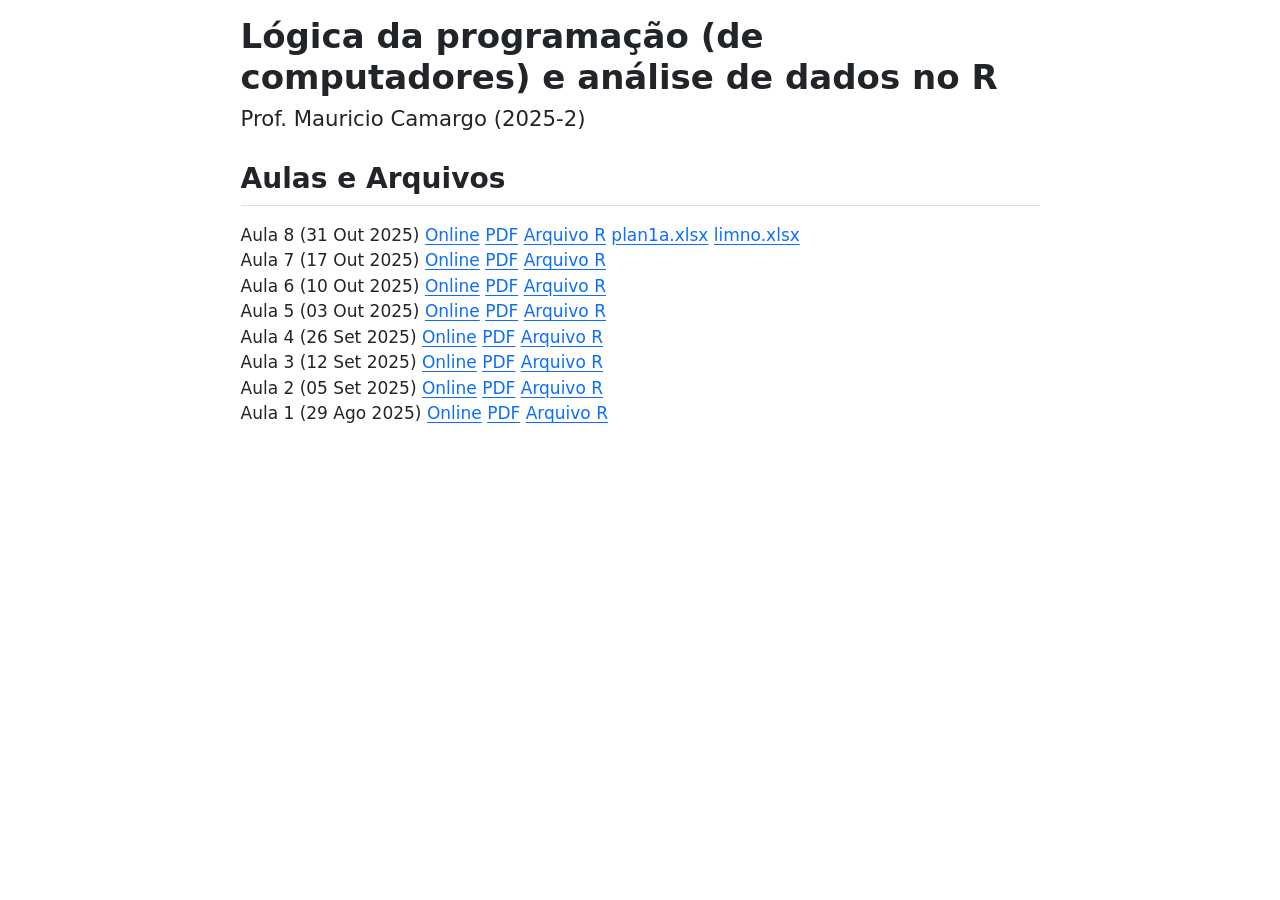
==== index.html @ 55c5283c "asd Merge branch 'main' of https://github.com/mauricio-camargo/Programacao_R_2025  # Conflicts: #	in" ====
<!DOCTYPE html>
<html xmlns="http://www.w3.org/1999/xhtml" lang="pt-br" xml:lang="pt-br"><head>

<meta charset="utf-8">
<meta name="generator" content="quarto-1.7.32">

<meta name="viewport" content="width=device-width, initial-scale=1.0, user-scalable=yes">


<title>Lógica da programação (de computadores) e análise de dados no R</title>
<style>
code{white-space: pre-wrap;}
span.smallcaps{font-variant: small-caps;}
div.columns{display: flex; gap: min(4vw, 1.5em);}
div.column{flex: auto; overflow-x: auto;}
div.hanging-indent{margin-left: 1.5em; text-indent: -1.5em;}
ul.task-list{list-style: none;}
ul.task-list li input[type="checkbox"] {
  width: 0.8em;
  margin: 0 0.8em 0.2em -1em; /* quarto-specific, see https://github.com/quarto-dev/quarto-cli/issues/4556 */ 
  vertical-align: middle;
}
</style>


<script src="index_files/libs/clipboard/clipboard.min.js"></script>
<script src="index_files/libs/quarto-html/quarto.js" type="module"></script>
<script src="index_files/libs/quarto-html/tabsets/tabsets.js" type="module"></script>
<script src="index_files/libs/quarto-html/popper.min.js"></script>
<script src="index_files/libs/quarto-html/tippy.umd.min.js"></script>
<script src="index_files/libs/quarto-html/anchor.min.js"></script>
<link href="index_files/libs/quarto-html/tippy.css" rel="stylesheet">
<link href="index_files/libs/quarto-html/quarto-syntax-highlighting-37eea08aefeeee20ff55810ff984fec1.css" rel="stylesheet" id="quarto-text-highlighting-styles">
<script src="index_files/libs/bootstrap/bootstrap.min.js"></script>
<link href="index_files/libs/bootstrap/bootstrap-icons.css" rel="stylesheet">
<link href="index_files/libs/bootstrap/bootstrap-7ec72a9f3a4d3a2dbbcc36693dc5bf22.min.css" rel="stylesheet" append-hash="true" id="quarto-bootstrap" data-mode="light">


</head>

<body class="fullcontent quarto-light">

<div id="quarto-content" class="page-columns page-rows-contents page-layout-article">

<main class="content" id="quarto-document-content">

<header id="title-block-header" class="quarto-title-block default">
<div class="quarto-title">
<h1 class="title">Lógica da programação (de computadores) e análise de dados no R</h1>
<p class="subtitle lead">Prof.&nbsp;Mauricio Camargo (2025-2)</p>
</div>



<div class="quarto-title-meta">

    
  
    
  </div>
  


</header>


<div class="cell">
<style type="text/css">
.justify {
 text-align:
justify !important}
</style>
</div>
<!--
gitcreds::gitcreds_set()
-->
<section id="aulas-e-arquivos" class="level2">
<h2 class="anchored" data-anchor-id="aulas-e-arquivos">Aulas e Arquivos</h2>
<p>Aula 8 (31 Out 2025) <a href="Aula8.html">Online</a> <a href="Aula8.pdf">PDF</a> <a href="Aula8_Exerc_Resolvidos.R">Arquivo R</a> <a href="https://github.com/mauricio-camargo/Programacao_R_2025/raw/refs/heads/main/plan1a.xlsx">plan1a.xlsx</a> <a href="https://github.com/mauricio-camargo/Programacao_R_2025/raw/refs/heads/main/limno.xlsx">limno.xlsx</a><br>
Aula 7 (17 Out 2025) <a href="Aula7.html">Online</a> <a href="Aula7.pdf">PDF</a> <a href="Aula7_Exerc_Resolvidos.R">Arquivo R</a><br>
Aula 6 (10 Out 2025) <a href="Aula6.html">Online</a> <a href="Aula6.pdf">PDF</a> <a href="Aula6_Exerc_Resolvidos.R">Arquivo R</a><br>
Aula 5 (03 Out 2025) <a href="Aula5.html">Online</a> <a href="Aula5.pdf">PDF</a> <a href="Aula5_Exerc_Resolvidos.R">Arquivo R</a><br>
Aula 4 (26 Set 2025) <a href="Aula4.html">Online</a> <a href="Aula4.pdf">PDF</a> <a href="Aula4_Exerc_Resolvidos.R">Arquivo R</a><br>
Aula 3 (12 Set 2025) <a href="Aula3.html">Online</a> <a href="Aula3.pdf">PDF</a> <a href="Aula3_Exerc_Resolvidos.R">Arquivo R</a><br>
Aula 2 (05 Set 2025) <a href="Aula2.html">Online</a> <a href="Aula2.pdf">PDF</a> <a href="Aula2_Exerc_Resolvidos.R">Arquivo R</a><br>
Aula 1 (29 Ago 2025) <a href="Aula1.html">Online</a> <a href="Aula1.pdf">PDF</a> <a href="Aula1_Exerc_Resolvidos.R">Arquivo R</a></p>
</section>

</main>
<!-- /main column -->
<script id="quarto-html-after-body" type="application/javascript">
  window.document.addEventListener("DOMContentLoaded", function (event) {
    const icon = "";
    const anchorJS = new window.AnchorJS();
    anchorJS.options = {
      placement: 'right',
      icon: icon
    };
    anchorJS.add('.anchored');
    const isCodeAnnotation = (el) => {
      for (const clz of el.classList) {
        if (clz.startsWith('code-annotation-')) {                     
          return true;
        }
      }
      return false;
    }
    const onCopySuccess = function(e) {
      // button target
      const button = e.trigger;
      // don't keep focus
      button.blur();
      // flash "checked"
      button.classList.add('code-copy-button-checked');
      var currentTitle = button.getAttribute("title");
      button.setAttribute("title", "Copiada");
      let tooltip;
      if (window.bootstrap) {
        button.setAttribute("data-bs-toggle", "tooltip");
        button.setAttribute("data-bs-placement", "left");
        button.setAttribute("data-bs-title", "Copiada");
        tooltip = new bootstrap.Tooltip(button, 
          { trigger: "manual", 
            customClass: "code-copy-button-tooltip",
            offset: [0, -8]});
        tooltip.show();    
      }
      setTimeout(function() {
        if (tooltip) {
          tooltip.hide();
          button.removeAttribute("data-bs-title");
          button.removeAttribute("data-bs-toggle");
          button.removeAttribute("data-bs-placement");
        }
        button.setAttribute("title", currentTitle);
        button.classList.remove('code-copy-button-checked');
      }, 1000);
      // clear code selection
      e.clearSelection();
    }
    const getTextToCopy = function(trigger) {
        const codeEl = trigger.previousElementSibling.cloneNode(true);
        for (const childEl of codeEl.children) {
          if (isCodeAnnotation(childEl)) {
            childEl.remove();
          }
        }
        return codeEl.innerText;
    }
    const clipboard = new window.ClipboardJS('.code-copy-button:not([data-in-quarto-modal])', {
      text: getTextToCopy
    });
    clipboard.on('success', onCopySuccess);
    if (window.document.getElementById('quarto-embedded-source-code-modal')) {
      const clipboardModal = new window.ClipboardJS('.code-copy-button[data-in-quarto-modal]', {
        text: getTextToCopy,
        container: window.document.getElementById('quarto-embedded-source-code-modal')
      });
      clipboardModal.on('success', onCopySuccess);
    }
      var localhostRegex = new RegExp(/^(?:http|https):\/\/localhost\:?[0-9]*\//);
      var mailtoRegex = new RegExp(/^mailto:/);
        var filterRegex = new RegExp('/' + window.location.host + '/');
      var isInternal = (href) => {
          return filterRegex.test(href) || localhostRegex.test(href) || mailtoRegex.test(href);
      }
      // Inspect non-navigation links and adorn them if external
     var links = window.document.querySelectorAll('a[href]:not(.nav-link):not(.navbar-brand):not(.toc-action):not(.sidebar-link):not(.sidebar-item-toggle):not(.pagination-link):not(.no-external):not([aria-hidden]):not(.dropdown-item):not(.quarto-navigation-tool):not(.about-link)');
      for (var i=0; i<links.length; i++) {
        const link = links[i];
        if (!isInternal(link.href)) {
          // undo the damage that might have been done by quarto-nav.js in the case of
          // links that we want to consider external
          if (link.dataset.originalHref !== undefined) {
            link.href = link.dataset.originalHref;
          }
        }
      }
    function tippyHover(el, contentFn, onTriggerFn, onUntriggerFn) {
      const config = {
        allowHTML: true,
        maxWidth: 500,
        delay: 100,
        arrow: false,
        appendTo: function(el) {
            return el.parentElement;
        },
        interactive: true,
        interactiveBorder: 10,
        theme: 'quarto',
        placement: 'bottom-start',
      };
      if (contentFn) {
        config.content = contentFn;
      }
      if (onTriggerFn) {
        config.onTrigger = onTriggerFn;
      }
      if (onUntriggerFn) {
        config.onUntrigger = onUntriggerFn;
      }
      window.tippy(el, config); 
    }
    const noterefs = window.document.querySelectorAll('a[role="doc-noteref"]');
    for (var i=0; i<noterefs.length; i++) {
      const ref = noterefs[i];
      tippyHover(ref, function() {
        // use id or data attribute instead here
        let href = ref.getAttribute('data-footnote-href') || ref.getAttribute('href');
        try { href = new URL(href).hash; } catch {}
        const id = href.replace(/^#\/?/, "");
        const note = window.document.getElementById(id);
        if (note) {
          return note.innerHTML;
        } else {
          return "";
        }
      });
    }
    const xrefs = window.document.querySelectorAll('a.quarto-xref');
    const processXRef = (id, note) => {
      // Strip column container classes
      const stripColumnClz = (el) => {
        el.classList.remove("page-full", "page-columns");
        if (el.children) {
          for (const child of el.children) {
            stripColumnClz(child);
          }
        }
      }
      stripColumnClz(note)
      if (id === null || id.startsWith('sec-')) {
        // Special case sections, only their first couple elements
        const container = document.createElement("div");
        if (note.children && note.children.length > 2) {
          container.appendChild(note.children[0].cloneNode(true));
          for (let i = 1; i < note.children.length; i++) {
            const child = note.children[i];
            if (child.tagName === "P" && child.innerText === "") {
              continue;
            } else {
              container.appendChild(child.cloneNode(true));
              break;
            }
          }
          if (window.Quarto?.typesetMath) {
            window.Quarto.typesetMath(container);
          }
          return container.innerHTML
        } else {
          if (window.Quarto?.typesetMath) {
            window.Quarto.typesetMath(note);
          }
          return note.innerHTML;
        }
      } else {
        // Remove any anchor links if they are present
        const anchorLink = note.querySelector('a.anchorjs-link');
        if (anchorLink) {
          anchorLink.remove();
        }
        if (window.Quarto?.typesetMath) {
          window.Quarto.typesetMath(note);
        }
        if (note.classList.contains("callout")) {
          return note.outerHTML;
        } else {
          return note.innerHTML;
        }
      }
    }
    for (var i=0; i<xrefs.length; i++) {
      const xref = xrefs[i];
      tippyHover(xref, undefined, function(instance) {
        instance.disable();
        let url = xref.getAttribute('href');
        let hash = undefined; 
        if (url.startsWith('#')) {
          hash = url;
        } else {
          try { hash = new URL(url).hash; } catch {}
        }
        if (hash) {
          const id = hash.replace(/^#\/?/, "");
          const note = window.document.getElementById(id);
          if (note !== null) {
            try {
              const html = processXRef(id, note.cloneNode(true));
              instance.setContent(html);
            } finally {
              instance.enable();
              instance.show();
            }
          } else {
            // See if we can fetch this
            fetch(url.split('#')[0])
            .then(res => res.text())
            .then(html => {
              const parser = new DOMParser();
              const htmlDoc = parser.parseFromString(html, "text/html");
              const note = htmlDoc.getElementById(id);
              if (note !== null) {
                const html = processXRef(id, note);
                instance.setContent(html);
              } 
            }).finally(() => {
              instance.enable();
              instance.show();
            });
          }
        } else {
          // See if we can fetch a full url (with no hash to target)
          // This is a special case and we should probably do some content thinning / targeting
          fetch(url)
          .then(res => res.text())
          .then(html => {
            const parser = new DOMParser();
            const htmlDoc = parser.parseFromString(html, "text/html");
            const note = htmlDoc.querySelector('main.content');
            if (note !== null) {
              // This should only happen for chapter cross references
              // (since there is no id in the URL)
              // remove the first header
              if (note.children.length > 0 && note.children[0].tagName === "HEADER") {
                note.children[0].remove();
              }
              const html = processXRef(null, note);
              instance.setContent(html);
            } 
          }).finally(() => {
            instance.enable();
            instance.show();
          });
        }
      }, function(instance) {
      });
    }
        let selectedAnnoteEl;
        const selectorForAnnotation = ( cell, annotation) => {
          let cellAttr = 'data-code-cell="' + cell + '"';
          let lineAttr = 'data-code-annotation="' +  annotation + '"';
          const selector = 'span[' + cellAttr + '][' + lineAttr + ']';
          return selector;
        }
        const selectCodeLines = (annoteEl) => {
          const doc = window.document;
          const targetCell = annoteEl.getAttribute("data-target-cell");
          const targetAnnotation = annoteEl.getAttribute("data-target-annotation");
          const annoteSpan = window.document.querySelector(selectorForAnnotation(targetCell, targetAnnotation));
          const lines = annoteSpan.getAttribute("data-code-lines").split(",");
          const lineIds = lines.map((line) => {
            return targetCell + "-" + line;
          })
          let top = null;
          let height = null;
          let parent = null;
          if (lineIds.length > 0) {
              //compute the position of the single el (top and bottom and make a div)
              const el = window.document.getElementById(lineIds[0]);
              top = el.offsetTop;
              height = el.offsetHeight;
              parent = el.parentElement.parentElement;
            if (lineIds.length > 1) {
              const lastEl = window.document.getElementById(lineIds[lineIds.length - 1]);
              const bottom = lastEl.offsetTop + lastEl.offsetHeight;
              height = bottom - top;
            }
            if (top !== null && height !== null && parent !== null) {
              // cook up a div (if necessary) and position it 
              let div = window.document.getElementById("code-annotation-line-highlight");
              if (div === null) {
                div = window.document.createElement("div");
                div.setAttribute("id", "code-annotation-line-highlight");
                div.style.position = 'absolute';
                parent.appendChild(div);
              }
              div.style.top = top - 2 + "px";
              div.style.height = height + 4 + "px";
              div.style.left = 0;
              let gutterDiv = window.document.getElementById("code-annotation-line-highlight-gutter");
              if (gutterDiv === null) {
                gutterDiv = window.document.createElement("div");
                gutterDiv.setAttribute("id", "code-annotation-line-highlight-gutter");
                gutterDiv.style.position = 'absolute';
                const codeCell = window.document.getElementById(targetCell);
                const gutter = codeCell.querySelector('.code-annotation-gutter');
                gutter.appendChild(gutterDiv);
              }
              gutterDiv.style.top = top - 2 + "px";
              gutterDiv.style.height = height + 4 + "px";
            }
            selectedAnnoteEl = annoteEl;
          }
        };
        const unselectCodeLines = () => {
          const elementsIds = ["code-annotation-line-highlight", "code-annotation-line-highlight-gutter"];
          elementsIds.forEach((elId) => {
            const div = window.document.getElementById(elId);
            if (div) {
              div.remove();
            }
          });
          selectedAnnoteEl = undefined;
        };
          // Handle positioning of the toggle
      window.addEventListener(
        "resize",
        throttle(() => {
          elRect = undefined;
          if (selectedAnnoteEl) {
            selectCodeLines(selectedAnnoteEl);
          }
        }, 10)
      );
      function throttle(fn, ms) {
      let throttle = false;
      let timer;
        return (...args) => {
          if(!throttle) { // first call gets through
              fn.apply(this, args);
              throttle = true;
          } else { // all the others get throttled
              if(timer) clearTimeout(timer); // cancel #2
              timer = setTimeout(() => {
                fn.apply(this, args);
                timer = throttle = false;
              }, ms);
          }
        };
      }
        // Attach click handler to the DT
        const annoteDls = window.document.querySelectorAll('dt[data-target-cell]');
        for (const annoteDlNode of annoteDls) {
          annoteDlNode.addEventListener('click', (event) => {
            const clickedEl = event.target;
            if (clickedEl !== selectedAnnoteEl) {
              unselectCodeLines();
              const activeEl = window.document.querySelector('dt[data-target-cell].code-annotation-active');
              if (activeEl) {
                activeEl.classList.remove('code-annotation-active');
              }
              selectCodeLines(clickedEl);
              clickedEl.classList.add('code-annotation-active');
            } else {
              // Unselect the line
              unselectCodeLines();
              clickedEl.classList.remove('code-annotation-active');
            }
          });
        }
    const findCites = (el) => {
      const parentEl = el.parentElement;
      if (parentEl) {
        const cites = parentEl.dataset.cites;
        if (cites) {
          return {
            el,
            cites: cites.split(' ')
          };
        } else {
          return findCites(el.parentElement)
        }
      } else {
        return undefined;
      }
    };
    var bibliorefs = window.document.querySelectorAll('a[role="doc-biblioref"]');
    for (var i=0; i<bibliorefs.length; i++) {
      const ref = bibliorefs[i];
      const citeInfo = findCites(ref);
      if (citeInfo) {
        tippyHover(citeInfo.el, function() {
          var popup = window.document.createElement('div');
          citeInfo.cites.forEach(function(cite) {
            var citeDiv = window.document.createElement('div');
            citeDiv.classList.add('hanging-indent');
            citeDiv.classList.add('csl-entry');
            var biblioDiv = window.document.getElementById('ref-' + cite);
            if (biblioDiv) {
              citeDiv.innerHTML = biblioDiv.innerHTML;
            }
            popup.appendChild(citeDiv);
          });
          return popup.innerHTML;
        });
      }
    }
  });
  </script>
</div> <!-- /content -->




</body></html>
---- index_files/libs/quarto-html/tippy.css ----
.tippy-box[data-animation=fade][data-state=hidden]{opacity:0}[data-tippy-root]{max-width:calc(100vw - 10px)}.tippy-box{position:relative;background-color:#333;color:#fff;border-radius:4px;font-size:14px;line-height:1.4;white-space:normal;outline:0;transition-property:transform,visibility,opacity}.tippy-box[data-placement^=top]>.tippy-arrow{bottom:0}.tippy-box[data-placement^=top]>.tippy-arrow:before{bottom:-7px;left:0;border-width:8px 8px 0;border-top-color:initial;transform-origin:center top}.tippy-box[data-placement^=bottom]>.tippy-arrow{top:0}.tippy-box[data-placement^=bottom]>.tippy-arrow:before{top:-7px;left:0;border-width:0 8px 8px;border-bottom-color:initial;transform-origin:center bottom}.tippy-box[data-placement^=left]>.tippy-arrow{right:0}.tippy-box[data-placement^=left]>.tippy-arrow:before{border-width:8px 0 8px 8px;border-left-color:initial;right:-7px;transform-origin:center left}.tippy-box[data-placement^=right]>.tippy-arrow{left:0}.tippy-box[data-placement^=right]>.tippy-arrow:before{left:-7px;border-width:8px 8px 8px 0;border-right-color:initial;transform-origin:center right}.tippy-box[data-inertia][data-state=visible]{transition-timing-function:cubic-bezier(.54,1.5,.38,1.11)}.tippy-arrow{width:16px;height:16px;color:#333}.tippy-arrow:before{content:"";position:absolute;border-color:transparent;border-style:solid}.tippy-content{position:relative;padding:5px 9px;z-index:1}
---- index_files/libs/quarto-html/quarto-syntax-highlighting-37eea08aefeeee20ff55810ff984fec1.css ----
/* quarto syntax highlight colors */
:root {
  --quarto-hl-ot-color: #003B4F;
  --quarto-hl-at-color: #657422;
  --quarto-hl-ss-color: #20794D;
  --quarto-hl-an-color: #5E5E5E;
  --quarto-hl-fu-color: #4758AB;
  --quarto-hl-st-color: #20794D;
  --quarto-hl-cf-color: #003B4F;
  --quarto-hl-op-color: #5E5E5E;
  --quarto-hl-er-color: #AD0000;
  --quarto-hl-bn-color: #AD0000;
  --quarto-hl-al-color: #AD0000;
  --quarto-hl-va-color: #111111;
  --quarto-hl-bu-color: inherit;
  --quarto-hl-ex-color: inherit;
  --quarto-hl-pp-color: #AD0000;
  --quarto-hl-in-color: #5E5E5E;
  --quarto-hl-vs-color: #20794D;
  --quarto-hl-wa-color: #5E5E5E;
  --quarto-hl-do-color: #5E5E5E;
  --quarto-hl-im-color: #00769E;
  --quarto-hl-ch-color: #20794D;
  --quarto-hl-dt-color: #AD0000;
  --quarto-hl-fl-color: #AD0000;
  --quarto-hl-co-color: #5E5E5E;
  --quarto-hl-cv-color: #5E5E5E;
  --quarto-hl-cn-color: #8f5902;
  --quarto-hl-sc-color: #5E5E5E;
  --quarto-hl-dv-color: #AD0000;
  --quarto-hl-kw-color: #003B4F;
}

/* other quarto variables */
:root {
  --quarto-font-monospace: SFMono-Regular, Menlo, Monaco, Consolas, "Liberation Mono", "Courier New", monospace;
}

/* syntax highlight based on Pandoc's rules */
pre > code.sourceCode > span {
  color: #003B4F;
}

code.sourceCode > span {
  color: #003B4F;
}

div.sourceCode,
div.sourceCode pre.sourceCode {
  color: #003B4F;
}

/* Normal */
code span {
  color: #003B4F;
}

/* Alert */
code span.al {
  color: #AD0000;
  font-style: inherit;
}

/* Annotation */
code span.an {
  color: #5E5E5E;
  font-style: inherit;
}

/* Attribute */
code span.at {
  color: #657422;
  font-style: inherit;
}

/* BaseN */
code span.bn {
  color: #AD0000;
  font-style: inherit;
}

/* BuiltIn */
code span.bu {
  font-style: inherit;
}

/* ControlFlow */
code span.cf {
  color: #003B4F;
  font-weight: bold;
  font-style: inherit;
}

/* Char */
code span.ch {
  color: #20794D;
  font-style: inherit;
}

/* Constant */
code span.cn {
  color: #8f5902;
  font-style: inherit;
}

/* Comment */
code span.co {
  color: #5E5E5E;
  font-style: inherit;
}

/* CommentVar */
code span.cv {
  color: #5E5E5E;
  font-style: italic;
}

/* Documentation */
code span.do {
  color: #5E5E5E;
  font-style: italic;
}

/* DataType */
code span.dt {
  color: #AD0000;
  font-style: inherit;
}

/* DecVal */
code span.dv {
  color: #AD0000;
  font-style: inherit;
}

/* Error */
code span.er {
  color: #AD0000;
  font-style: inherit;
}

/* Extension */
code span.ex {
  font-style: inherit;
}

/* Float */
code span.fl {
  color: #AD0000;
  font-style: inherit;
}

/* Function */
code span.fu {
  color: #4758AB;
  font-style: inherit;
}

/* Import */
code span.im {
  color: #00769E;
  font-style: inherit;
}

/* Information */
code span.in {
  color: #5E5E5E;
  font-style: inherit;
}

/* Keyword */
code span.kw {
  color: #003B4F;
  font-weight: bold;
  font-style: inherit;
}

/* Operator */
code span.op {
  color: #5E5E5E;
  font-style: inherit;
}

/* Other */
code span.ot {
  color: #003B4F;
  font-style: inherit;
}

/* Preprocessor */
code span.pp {
  color: #AD0000;
  font-style: inherit;
}

/* SpecialChar */
code span.sc {
  color: #5E5E5E;
  font-style: inherit;
}

/* SpecialString */
code span.ss {
  color: #20794D;
  font-style: inherit;
}

/* String */
code span.st {
  color: #20794D;
  font-style: inherit;
}

/* Variable */
code span.va {
  color: #111111;
  font-style: inherit;
}

/* VerbatimString */
code span.vs {
  color: #20794D;
  font-style: inherit;
}

/* Warning */
code span.wa {
  color: #5E5E5E;
  font-style: italic;
}

.prevent-inlining {
  content: "</";
}

/*# sourceMappingURL=27d3d809615f7771493d095567f04340.css.map */
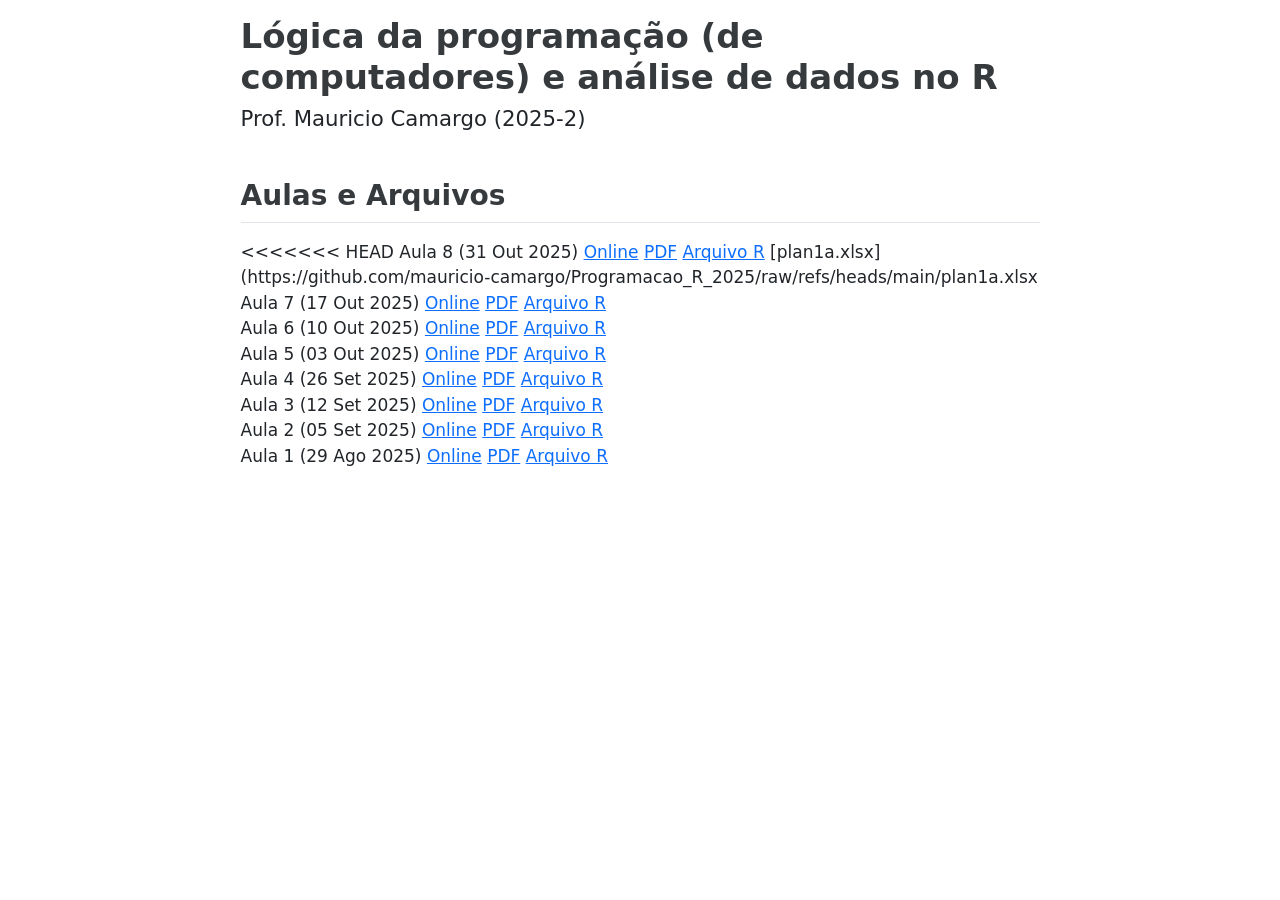
==== commit d31d680b: "asd" ====
--- a/index.html
+++ b/index.html
@@ -2,7 +2,7 @@
 <html xmlns="http://www.w3.org/1999/xhtml" lang="pt-br" xml:lang="pt-br"><head>
 
 <meta charset="utf-8">
-<meta name="generator" content="quarto-1.7.32">
+<meta name="generator" content="quarto-1.3.340">
 
 <meta name="viewport" content="width=device-width, initial-scale=1.0, user-scalable=yes">
 
@@ -24,21 +24,20 @@
 
 
 <script src="index_files/libs/clipboard/clipboard.min.js"></script>
-<script src="index_files/libs/quarto-html/quarto.js" type="module"></script>
-<script src="index_files/libs/quarto-html/tabsets/tabsets.js" type="module"></script>
+<script src="index_files/libs/quarto-html/quarto.js"></script>
 <script src="index_files/libs/quarto-html/popper.min.js"></script>
 <script src="index_files/libs/quarto-html/tippy.umd.min.js"></script>
 <script src="index_files/libs/quarto-html/anchor.min.js"></script>
 <link href="index_files/libs/quarto-html/tippy.css" rel="stylesheet">
-<link href="index_files/libs/quarto-html/quarto-syntax-highlighting-37eea08aefeeee20ff55810ff984fec1.css" rel="stylesheet" id="quarto-text-highlighting-styles">
+<link href="index_files/libs/quarto-html/quarto-syntax-highlighting.css" rel="stylesheet" id="quarto-text-highlighting-styles">
 <script src="index_files/libs/bootstrap/bootstrap.min.js"></script>
 <link href="index_files/libs/bootstrap/bootstrap-icons.css" rel="stylesheet">
-<link href="index_files/libs/bootstrap/bootstrap-7ec72a9f3a4d3a2dbbcc36693dc5bf22.min.css" rel="stylesheet" append-hash="true" id="quarto-bootstrap" data-mode="light">
+<link href="index_files/libs/bootstrap/bootstrap.min.css" rel="stylesheet" id="quarto-bootstrap" data-mode="light">
 
 
 </head>
 
-<body class="fullcontent quarto-light">
+<body class="fullcontent">
 
 <div id="quarto-content" class="page-columns page-rows-contents page-layout-article">
 
@@ -60,9 +59,7 @@
   </div>
   
 
-
 </header>
-
 
 <div class="cell">
 <style type="text/css">
@@ -76,8 +73,7 @@
 -->
 <section id="aulas-e-arquivos" class="level2">
 <h2 class="anchored" data-anchor-id="aulas-e-arquivos">Aulas e Arquivos</h2>
-<p>Aula 8 (31 Out 2025) <a href="Aula8.html">Online</a> <a href="Aula8.pdf">PDF</a> <a href="Aula8_Exerc_Resolvidos.R">Arquivo R</a> <a href="https://github.com/mauricio-camargo/Programacao_R_2025/raw/refs/heads/main/plan1a.xlsx">plan1a.xlsx</a> <a href="https://github.com/mauricio-camargo/Programacao_R_2025/raw/refs/heads/main/limno.xlsx">limno.xlsx</a><br>
-Aula 7 (17 Out 2025) <a href="Aula7.html">Online</a> <a href="Aula7.pdf">PDF</a> <a href="Aula7_Exerc_Resolvidos.R">Arquivo R</a><br>
+<p>&lt;&lt;&lt;&lt;&lt;&lt;&lt; HEAD Aula 8 (31 Out 2025) <a href="Aula8.html">Online</a> <a href="Aula8.pdf">PDF</a> <a href="Aula8_Exerc_Resolvidos.R">Arquivo R</a> [plan1a.xlsx](https://github.com/mauricio-camargo/Programacao_R_2025/raw/refs/heads/main/plan1a.xlsx Aula 7 (17 Out 2025) <a href="Aula7.html">Online</a> <a href="Aula7.pdf">PDF</a> <a href="Aula7_Exerc_Resolvidos.R">Arquivo R</a><br>
 Aula 6 (10 Out 2025) <a href="Aula6.html">Online</a> <a href="Aula6.pdf">PDF</a> <a href="Aula6_Exerc_Resolvidos.R">Arquivo R</a><br>
 Aula 5 (03 Out 2025) <a href="Aula5.html">Online</a> <a href="Aula5.pdf">PDF</a> <a href="Aula5_Exerc_Resolvidos.R">Arquivo R</a><br>
 Aula 4 (26 Set 2025) <a href="Aula4.html">Online</a> <a href="Aula4.pdf">PDF</a> <a href="Aula4_Exerc_Resolvidos.R">Arquivo R</a><br>
@@ -89,407 +85,240 @@
 </main>
 <!-- /main column -->
 <script id="quarto-html-after-body" type="application/javascript">
-  window.document.addEventListener("DOMContentLoaded", function (event) {
-    const icon = "";
-    const anchorJS = new window.AnchorJS();
-    anchorJS.options = {
-      placement: 'right',
-      icon: icon
+window.document.addEventListener("DOMContentLoaded", function (event) {
+  const toggleBodyColorMode = (bsSheetEl) => {
+    const mode = bsSheetEl.getAttribute("data-mode");
+    const bodyEl = window.document.querySelector("body");
+    if (mode === "dark") {
+      bodyEl.classList.add("quarto-dark");
+      bodyEl.classList.remove("quarto-light");
+    } else {
+      bodyEl.classList.add("quarto-light");
+      bodyEl.classList.remove("quarto-dark");
+    }
+  }
+  const toggleBodyColorPrimary = () => {
+    const bsSheetEl = window.document.querySelector("link#quarto-bootstrap");
+    if (bsSheetEl) {
+      toggleBodyColorMode(bsSheetEl);
+    }
+  }
+  toggleBodyColorPrimary();  
+  const icon = "";
+  const anchorJS = new window.AnchorJS();
+  anchorJS.options = {
+    placement: 'right',
+    icon: icon
+  };
+  anchorJS.add('.anchored');
+  const isCodeAnnotation = (el) => {
+    for (const clz of el.classList) {
+      if (clz.startsWith('code-annotation-')) {                     
+        return true;
+      }
+    }
+    return false;
+  }
+  const clipboard = new window.ClipboardJS('.code-copy-button', {
+    text: function(trigger) {
+      const codeEl = trigger.previousElementSibling.cloneNode(true);
+      for (const childEl of codeEl.children) {
+        if (isCodeAnnotation(childEl)) {
+          childEl.remove();
+        }
+      }
+      return codeEl.innerText;
+    }
+  });
+  clipboard.on('success', function(e) {
+    // button target
+    const button = e.trigger;
+    // don't keep focus
+    button.blur();
+    // flash "checked"
+    button.classList.add('code-copy-button-checked');
+    var currentTitle = button.getAttribute("title");
+    button.setAttribute("title", "Copiada");
+    let tooltip;
+    if (window.bootstrap) {
+      button.setAttribute("data-bs-toggle", "tooltip");
+      button.setAttribute("data-bs-placement", "left");
+      button.setAttribute("data-bs-title", "Copiada");
+      tooltip = new bootstrap.Tooltip(button, 
+        { trigger: "manual", 
+          customClass: "code-copy-button-tooltip",
+          offset: [0, -8]});
+      tooltip.show();    
+    }
+    setTimeout(function() {
+      if (tooltip) {
+        tooltip.hide();
+        button.removeAttribute("data-bs-title");
+        button.removeAttribute("data-bs-toggle");
+        button.removeAttribute("data-bs-placement");
+      }
+      button.setAttribute("title", currentTitle);
+      button.classList.remove('code-copy-button-checked');
+    }, 1000);
+    // clear code selection
+    e.clearSelection();
+  });
+  function tippyHover(el, contentFn) {
+    const config = {
+      allowHTML: true,
+      content: contentFn,
+      maxWidth: 500,
+      delay: 100,
+      arrow: false,
+      appendTo: function(el) {
+          return el.parentElement;
+      },
+      interactive: true,
+      interactiveBorder: 10,
+      theme: 'quarto',
+      placement: 'bottom-start'
     };
-    anchorJS.add('.anchored');
-    const isCodeAnnotation = (el) => {
-      for (const clz of el.classList) {
-        if (clz.startsWith('code-annotation-')) {                     
-          return true;
+    window.tippy(el, config); 
+  }
+  const noterefs = window.document.querySelectorAll('a[role="doc-noteref"]');
+  for (var i=0; i<noterefs.length; i++) {
+    const ref = noterefs[i];
+    tippyHover(ref, function() {
+      // use id or data attribute instead here
+      let href = ref.getAttribute('data-footnote-href') || ref.getAttribute('href');
+      try { href = new URL(href).hash; } catch {}
+      const id = href.replace(/^#\/?/, "");
+      const note = window.document.getElementById(id);
+      return note.innerHTML;
+    });
+  }
+      let selectedAnnoteEl;
+      const selectorForAnnotation = ( cell, annotation) => {
+        let cellAttr = 'data-code-cell="' + cell + '"';
+        let lineAttr = 'data-code-annotation="' +  annotation + '"';
+        const selector = 'span[' + cellAttr + '][' + lineAttr + ']';
+        return selector;
+      }
+      const selectCodeLines = (annoteEl) => {
+        const doc = window.document;
+        const targetCell = annoteEl.getAttribute("data-target-cell");
+        const targetAnnotation = annoteEl.getAttribute("data-target-annotation");
+        const annoteSpan = window.document.querySelector(selectorForAnnotation(targetCell, targetAnnotation));
+        const lines = annoteSpan.getAttribute("data-code-lines").split(",");
+        const lineIds = lines.map((line) => {
+          return targetCell + "-" + line;
+        })
+        let top = null;
+        let height = null;
+        let parent = null;
+        if (lineIds.length > 0) {
+            //compute the position of the single el (top and bottom and make a div)
+            const el = window.document.getElementById(lineIds[0]);
+            top = el.offsetTop;
+            height = el.offsetHeight;
+            parent = el.parentElement.parentElement;
+          if (lineIds.length > 1) {
+            const lastEl = window.document.getElementById(lineIds[lineIds.length - 1]);
+            const bottom = lastEl.offsetTop + lastEl.offsetHeight;
+            height = bottom - top;
+          }
+          if (top !== null && height !== null && parent !== null) {
+            // cook up a div (if necessary) and position it 
+            let div = window.document.getElementById("code-annotation-line-highlight");
+            if (div === null) {
+              div = window.document.createElement("div");
+              div.setAttribute("id", "code-annotation-line-highlight");
+              div.style.position = 'absolute';
+              parent.appendChild(div);
+            }
+            div.style.top = top - 2 + "px";
+            div.style.height = height + 4 + "px";
+            let gutterDiv = window.document.getElementById("code-annotation-line-highlight-gutter");
+            if (gutterDiv === null) {
+              gutterDiv = window.document.createElement("div");
+              gutterDiv.setAttribute("id", "code-annotation-line-highlight-gutter");
+              gutterDiv.style.position = 'absolute';
+              const codeCell = window.document.getElementById(targetCell);
+              const gutter = codeCell.querySelector('.code-annotation-gutter');
+              gutter.appendChild(gutterDiv);
+            }
+            gutterDiv.style.top = top - 2 + "px";
+            gutterDiv.style.height = height + 4 + "px";
+          }
+          selectedAnnoteEl = annoteEl;
         }
-      }
-      return false;
-    }
-    const onCopySuccess = function(e) {
-      // button target
-      const button = e.trigger;
-      // don't keep focus
-      button.blur();
-      // flash "checked"
-      button.classList.add('code-copy-button-checked');
-      var currentTitle = button.getAttribute("title");
-      button.setAttribute("title", "Copiada");
-      let tooltip;
-      if (window.bootstrap) {
-        button.setAttribute("data-bs-toggle", "tooltip");
-        button.setAttribute("data-bs-placement", "left");
-        button.setAttribute("data-bs-title", "Copiada");
-        tooltip = new bootstrap.Tooltip(button, 
-          { trigger: "manual", 
-            customClass: "code-copy-button-tooltip",
-            offset: [0, -8]});
-        tooltip.show();    
-      }
-      setTimeout(function() {
-        if (tooltip) {
-          tooltip.hide();
-          button.removeAttribute("data-bs-title");
-          button.removeAttribute("data-bs-toggle");
-          button.removeAttribute("data-bs-placement");
-        }
-        button.setAttribute("title", currentTitle);
-        button.classList.remove('code-copy-button-checked');
-      }, 1000);
-      // clear code selection
-      e.clearSelection();
-    }
-    const getTextToCopy = function(trigger) {
-        const codeEl = trigger.previousElementSibling.cloneNode(true);
-        for (const childEl of codeEl.children) {
-          if (isCodeAnnotation(childEl)) {
-            childEl.remove();
-          }
-        }
-        return codeEl.innerText;
-    }
-    const clipboard = new window.ClipboardJS('.code-copy-button:not([data-in-quarto-modal])', {
-      text: getTextToCopy
-    });
-    clipboard.on('success', onCopySuccess);
-    if (window.document.getElementById('quarto-embedded-source-code-modal')) {
-      const clipboardModal = new window.ClipboardJS('.code-copy-button[data-in-quarto-modal]', {
-        text: getTextToCopy,
-        container: window.document.getElementById('quarto-embedded-source-code-modal')
+      };
+      const unselectCodeLines = () => {
+        const elementsIds = ["code-annotation-line-highlight", "code-annotation-line-highlight-gutter"];
+        elementsIds.forEach((elId) => {
+          const div = window.document.getElementById(elId);
+          if (div) {
+            div.remove();
+          }
+        });
+        selectedAnnoteEl = undefined;
+      };
+      // Attach click handler to the DT
+      const annoteDls = window.document.querySelectorAll('dt[data-target-cell]');
+      for (const annoteDlNode of annoteDls) {
+        annoteDlNode.addEventListener('click', (event) => {
+          const clickedEl = event.target;
+          if (clickedEl !== selectedAnnoteEl) {
+            unselectCodeLines();
+            const activeEl = window.document.querySelector('dt[data-target-cell].code-annotation-active');
+            if (activeEl) {
+              activeEl.classList.remove('code-annotation-active');
+            }
+            selectCodeLines(clickedEl);
+            clickedEl.classList.add('code-annotation-active');
+          } else {
+            // Unselect the line
+            unselectCodeLines();
+            clickedEl.classList.remove('code-annotation-active');
+          }
+        });
+      }
+  const findCites = (el) => {
+    const parentEl = el.parentElement;
+    if (parentEl) {
+      const cites = parentEl.dataset.cites;
+      if (cites) {
+        return {
+          el,
+          cites: cites.split(' ')
+        };
+      } else {
+        return findCites(el.parentElement)
+      }
+    } else {
+      return undefined;
+    }
+  };
+  var bibliorefs = window.document.querySelectorAll('a[role="doc-biblioref"]');
+  for (var i=0; i<bibliorefs.length; i++) {
+    const ref = bibliorefs[i];
+    const citeInfo = findCites(ref);
+    if (citeInfo) {
+      tippyHover(citeInfo.el, function() {
+        var popup = window.document.createElement('div');
+        citeInfo.cites.forEach(function(cite) {
+          var citeDiv = window.document.createElement('div');
+          citeDiv.classList.add('hanging-indent');
+          citeDiv.classList.add('csl-entry');
+          var biblioDiv = window.document.getElementById('ref-' + cite);
+          if (biblioDiv) {
+            citeDiv.innerHTML = biblioDiv.innerHTML;
+          }
+          popup.appendChild(citeDiv);
+        });
+        return popup.innerHTML;
       });
-      clipboardModal.on('success', onCopySuccess);
-    }
-      var localhostRegex = new RegExp(/^(?:http|https):\/\/localhost\:?[0-9]*\//);
-      var mailtoRegex = new RegExp(/^mailto:/);
-        var filterRegex = new RegExp('/' + window.location.host + '/');
-      var isInternal = (href) => {
-          return filterRegex.test(href) || localhostRegex.test(href) || mailtoRegex.test(href);
-      }
-      // Inspect non-navigation links and adorn them if external
-     var links = window.document.querySelectorAll('a[href]:not(.nav-link):not(.navbar-brand):not(.toc-action):not(.sidebar-link):not(.sidebar-item-toggle):not(.pagination-link):not(.no-external):not([aria-hidden]):not(.dropdown-item):not(.quarto-navigation-tool):not(.about-link)');
-      for (var i=0; i<links.length; i++) {
-        const link = links[i];
-        if (!isInternal(link.href)) {
-          // undo the damage that might have been done by quarto-nav.js in the case of
-          // links that we want to consider external
-          if (link.dataset.originalHref !== undefined) {
-            link.href = link.dataset.originalHref;
-          }
-        }
-      }
-    function tippyHover(el, contentFn, onTriggerFn, onUntriggerFn) {
-      const config = {
-        allowHTML: true,
-        maxWidth: 500,
-        delay: 100,
-        arrow: false,
-        appendTo: function(el) {
-            return el.parentElement;
-        },
-        interactive: true,
-        interactiveBorder: 10,
-        theme: 'quarto',
-        placement: 'bottom-start',
-      };
-      if (contentFn) {
-        config.content = contentFn;
-      }
-      if (onTriggerFn) {
-        config.onTrigger = onTriggerFn;
-      }
-      if (onUntriggerFn) {
-        config.onUntrigger = onUntriggerFn;
-      }
-      window.tippy(el, config); 
-    }
-    const noterefs = window.document.querySelectorAll('a[role="doc-noteref"]');
-    for (var i=0; i<noterefs.length; i++) {
-      const ref = noterefs[i];
-      tippyHover(ref, function() {
-        // use id or data attribute instead here
-        let href = ref.getAttribute('data-footnote-href') || ref.getAttribute('href');
-        try { href = new URL(href).hash; } catch {}
-        const id = href.replace(/^#\/?/, "");
-        const note = window.document.getElementById(id);
-        if (note) {
-          return note.innerHTML;
-        } else {
-          return "";
-        }
-      });
-    }
-    const xrefs = window.document.querySelectorAll('a.quarto-xref');
-    const processXRef = (id, note) => {
-      // Strip column container classes
-      const stripColumnClz = (el) => {
-        el.classList.remove("page-full", "page-columns");
-        if (el.children) {
-          for (const child of el.children) {
-            stripColumnClz(child);
-          }
-        }
-      }
-      stripColumnClz(note)
-      if (id === null || id.startsWith('sec-')) {
-        // Special case sections, only their first couple elements
-        const container = document.createElement("div");
-        if (note.children && note.children.length > 2) {
-          container.appendChild(note.children[0].cloneNode(true));
-          for (let i = 1; i < note.children.length; i++) {
-            const child = note.children[i];
-            if (child.tagName === "P" && child.innerText === "") {
-              continue;
-            } else {
-              container.appendChild(child.cloneNode(true));
-              break;
-            }
-          }
-          if (window.Quarto?.typesetMath) {
-            window.Quarto.typesetMath(container);
-          }
-          return container.innerHTML
-        } else {
-          if (window.Quarto?.typesetMath) {
-            window.Quarto.typesetMath(note);
-          }
-          return note.innerHTML;
-        }
-      } else {
-        // Remove any anchor links if they are present
-        const anchorLink = note.querySelector('a.anchorjs-link');
-        if (anchorLink) {
-          anchorLink.remove();
-        }
-        if (window.Quarto?.typesetMath) {
-          window.Quarto.typesetMath(note);
-        }
-        if (note.classList.contains("callout")) {
-          return note.outerHTML;
-        } else {
-          return note.innerHTML;
-        }
-      }
-    }
-    for (var i=0; i<xrefs.length; i++) {
-      const xref = xrefs[i];
-      tippyHover(xref, undefined, function(instance) {
-        instance.disable();
-        let url = xref.getAttribute('href');
-        let hash = undefined; 
-        if (url.startsWith('#')) {
-          hash = url;
-        } else {
-          try { hash = new URL(url).hash; } catch {}
-        }
-        if (hash) {
-          const id = hash.replace(/^#\/?/, "");
-          const note = window.document.getElementById(id);
-          if (note !== null) {
-            try {
-              const html = processXRef(id, note.cloneNode(true));
-              instance.setContent(html);
-            } finally {
-              instance.enable();
-              instance.show();
-            }
-          } else {
-            // See if we can fetch this
-            fetch(url.split('#')[0])
-            .then(res => res.text())
-            .then(html => {
-              const parser = new DOMParser();
-              const htmlDoc = parser.parseFromString(html, "text/html");
-              const note = htmlDoc.getElementById(id);
-              if (note !== null) {
-                const html = processXRef(id, note);
-                instance.setContent(html);
-              } 
-            }).finally(() => {
-              instance.enable();
-              instance.show();
-            });
-          }
-        } else {
-          // See if we can fetch a full url (with no hash to target)
-          // This is a special case and we should probably do some content thinning / targeting
-          fetch(url)
-          .then(res => res.text())
-          .then(html => {
-            const parser = new DOMParser();
-            const htmlDoc = parser.parseFromString(html, "text/html");
-            const note = htmlDoc.querySelector('main.content');
-            if (note !== null) {
-              // This should only happen for chapter cross references
-              // (since there is no id in the URL)
-              // remove the first header
-              if (note.children.length > 0 && note.children[0].tagName === "HEADER") {
-                note.children[0].remove();
-              }
-              const html = processXRef(null, note);
-              instance.setContent(html);
-            } 
-          }).finally(() => {
-            instance.enable();
-            instance.show();
-          });
-        }
-      }, function(instance) {
-      });
-    }
-        let selectedAnnoteEl;
-        const selectorForAnnotation = ( cell, annotation) => {
-          let cellAttr = 'data-code-cell="' + cell + '"';
-          let lineAttr = 'data-code-annotation="' +  annotation + '"';
-          const selector = 'span[' + cellAttr + '][' + lineAttr + ']';
-          return selector;
-        }
-        const selectCodeLines = (annoteEl) => {
-          const doc = window.document;
-          const targetCell = annoteEl.getAttribute("data-target-cell");
-          const targetAnnotation = annoteEl.getAttribute("data-target-annotation");
-          const annoteSpan = window.document.querySelector(selectorForAnnotation(targetCell, targetAnnotation));
-          const lines = annoteSpan.getAttribute("data-code-lines").split(",");
-          const lineIds = lines.map((line) => {
-            return targetCell + "-" + line;
-          })
-          let top = null;
-          let height = null;
-          let parent = null;
-          if (lineIds.length > 0) {
-              //compute the position of the single el (top and bottom and make a div)
-              const el = window.document.getElementById(lineIds[0]);
-              top = el.offsetTop;
-              height = el.offsetHeight;
-              parent = el.parentElement.parentElement;
-            if (lineIds.length > 1) {
-              const lastEl = window.document.getElementById(lineIds[lineIds.length - 1]);
-              const bottom = lastEl.offsetTop + lastEl.offsetHeight;
-              height = bottom - top;
-            }
-            if (top !== null && height !== null && parent !== null) {
-              // cook up a div (if necessary) and position it 
-              let div = window.document.getElementById("code-annotation-line-highlight");
-              if (div === null) {
-                div = window.document.createElement("div");
-                div.setAttribute("id", "code-annotation-line-highlight");
-                div.style.position = 'absolute';
-                parent.appendChild(div);
-              }
-              div.style.top = top - 2 + "px";
-              div.style.height = height + 4 + "px";
-              div.style.left = 0;
-              let gutterDiv = window.document.getElementById("code-annotation-line-highlight-gutter");
-              if (gutterDiv === null) {
-                gutterDiv = window.document.createElement("div");
-                gutterDiv.setAttribute("id", "code-annotation-line-highlight-gutter");
-                gutterDiv.style.position = 'absolute';
-                const codeCell = window.document.getElementById(targetCell);
-                const gutter = codeCell.querySelector('.code-annotation-gutter');
-                gutter.appendChild(gutterDiv);
-              }
-              gutterDiv.style.top = top - 2 + "px";
-              gutterDiv.style.height = height + 4 + "px";
-            }
-            selectedAnnoteEl = annoteEl;
-          }
-        };
-        const unselectCodeLines = () => {
-          const elementsIds = ["code-annotation-line-highlight", "code-annotation-line-highlight-gutter"];
-          elementsIds.forEach((elId) => {
-            const div = window.document.getElementById(elId);
-            if (div) {
-              div.remove();
-            }
-          });
-          selectedAnnoteEl = undefined;
-        };
-          // Handle positioning of the toggle
-      window.addEventListener(
-        "resize",
-        throttle(() => {
-          elRect = undefined;
-          if (selectedAnnoteEl) {
-            selectCodeLines(selectedAnnoteEl);
-          }
-        }, 10)
-      );
-      function throttle(fn, ms) {
-      let throttle = false;
-      let timer;
-        return (...args) => {
-          if(!throttle) { // first call gets through
-              fn.apply(this, args);
-              throttle = true;
-          } else { // all the others get throttled
-              if(timer) clearTimeout(timer); // cancel #2
-              timer = setTimeout(() => {
-                fn.apply(this, args);
-                timer = throttle = false;
-              }, ms);
-          }
-        };
-      }
-        // Attach click handler to the DT
-        const annoteDls = window.document.querySelectorAll('dt[data-target-cell]');
-        for (const annoteDlNode of annoteDls) {
-          annoteDlNode.addEventListener('click', (event) => {
-            const clickedEl = event.target;
-            if (clickedEl !== selectedAnnoteEl) {
-              unselectCodeLines();
-              const activeEl = window.document.querySelector('dt[data-target-cell].code-annotation-active');
-              if (activeEl) {
-                activeEl.classList.remove('code-annotation-active');
-              }
-              selectCodeLines(clickedEl);
-              clickedEl.classList.add('code-annotation-active');
-            } else {
-              // Unselect the line
-              unselectCodeLines();
-              clickedEl.classList.remove('code-annotation-active');
-            }
-          });
-        }
-    const findCites = (el) => {
-      const parentEl = el.parentElement;
-      if (parentEl) {
-        const cites = parentEl.dataset.cites;
-        if (cites) {
-          return {
-            el,
-            cites: cites.split(' ')
-          };
-        } else {
-          return findCites(el.parentElement)
-        }
-      } else {
-        return undefined;
-      }
-    };
-    var bibliorefs = window.document.querySelectorAll('a[role="doc-biblioref"]');
-    for (var i=0; i<bibliorefs.length; i++) {
-      const ref = bibliorefs[i];
-      const citeInfo = findCites(ref);
-      if (citeInfo) {
-        tippyHover(citeInfo.el, function() {
-          var popup = window.document.createElement('div');
-          citeInfo.cites.forEach(function(cite) {
-            var citeDiv = window.document.createElement('div');
-            citeDiv.classList.add('hanging-indent');
-            citeDiv.classList.add('csl-entry');
-            var biblioDiv = window.document.getElementById('ref-' + cite);
-            if (biblioDiv) {
-              citeDiv.innerHTML = biblioDiv.innerHTML;
-            }
-            popup.appendChild(citeDiv);
-          });
-          return popup.innerHTML;
-        });
-      }
-    }
-  });
-  </script>
+    }
+  }
+});
+</script>
 </div> <!-- /content -->
 
 
 
-
 </body></html>
--- a/index_files/libs/quarto-html/quarto-syntax-highlighting.css
+++ b/index_files/libs/quarto-html/quarto-syntax-highlighting.css
@@ -0,0 +1,205 @@
+/* quarto syntax highlight colors */
+:root {
+  --quarto-hl-ot-color: #003B4F;
+  --quarto-hl-at-color: #657422;
+  --quarto-hl-ss-color: #20794D;
+  --quarto-hl-an-color: #5E5E5E;
+  --quarto-hl-fu-color: #4758AB;
+  --quarto-hl-st-color: #20794D;
+  --quarto-hl-cf-color: #003B4F;
+  --quarto-hl-op-color: #5E5E5E;
+  --quarto-hl-er-color: #AD0000;
+  --quarto-hl-bn-color: #AD0000;
+  --quarto-hl-al-color: #AD0000;
+  --quarto-hl-va-color: #111111;
+  --quarto-hl-bu-color: inherit;
+  --quarto-hl-ex-color: inherit;
+  --quarto-hl-pp-color: #AD0000;
+  --quarto-hl-in-color: #5E5E5E;
+  --quarto-hl-vs-color: #20794D;
+  --quarto-hl-wa-color: #5E5E5E;
+  --quarto-hl-do-color: #5E5E5E;
+  --quarto-hl-im-color: #00769E;
+  --quarto-hl-ch-color: #20794D;
+  --quarto-hl-dt-color: #AD0000;
+  --quarto-hl-fl-color: #AD0000;
+  --quarto-hl-co-color: #5E5E5E;
+  --quarto-hl-cv-color: #5E5E5E;
+  --quarto-hl-cn-color: #8f5902;
+  --quarto-hl-sc-color: #5E5E5E;
+  --quarto-hl-dv-color: #AD0000;
+  --quarto-hl-kw-color: #003B4F;
+}
+
+/* other quarto variables */
+:root {
+  --quarto-font-monospace: SFMono-Regular, Menlo, Monaco, Consolas, "Liberation Mono", "Courier New", monospace;
+}
+
+pre > code.sourceCode > span {
+  color: #003B4F;
+}
+
+code span {
+  color: #003B4F;
+}
+
+code.sourceCode > span {
+  color: #003B4F;
+}
+
+div.sourceCode,
+div.sourceCode pre.sourceCode {
+  color: #003B4F;
+}
+
+code span.ot {
+  color: #003B4F;
+  font-style: inherit;
+}
+
+code span.at {
+  color: #657422;
+  font-style: inherit;
+}
+
+code span.ss {
+  color: #20794D;
+  font-style: inherit;
+}
+
+code span.an {
+  color: #5E5E5E;
+  font-style: inherit;
+}
+
+code span.fu {
+  color: #4758AB;
+  font-style: inherit;
+}
+
+code span.st {
+  color: #20794D;
+  font-style: inherit;
+}
+
+code span.cf {
+  color: #003B4F;
+  font-weight: bold;
+  font-style: inherit;
+}
+
+code span.op {
+  color: #5E5E5E;
+  font-style: inherit;
+}
+
+code span.er {
+  color: #AD0000;
+  font-style: inherit;
+}
+
+code span.bn {
+  color: #AD0000;
+  font-style: inherit;
+}
+
+code span.al {
+  color: #AD0000;
+  font-style: inherit;
+}
+
+code span.va {
+  color: #111111;
+  font-style: inherit;
+}
+
+code span.bu {
+  font-style: inherit;
+}
+
+code span.ex {
+  font-style: inherit;
+}
+
+code span.pp {
+  color: #AD0000;
+  font-style: inherit;
+}
+
+code span.in {
+  color: #5E5E5E;
+  font-style: inherit;
+}
+
+code span.vs {
+  color: #20794D;
+  font-style: inherit;
+}
+
+code span.wa {
+  color: #5E5E5E;
+  font-style: italic;
+}
+
+code span.do {
+  color: #5E5E5E;
+  font-style: italic;
+}
+
+code span.im {
+  color: #00769E;
+  font-style: inherit;
+}
+
+code span.ch {
+  color: #20794D;
+  font-style: inherit;
+}
+
+code span.dt {
+  color: #AD0000;
+  font-style: inherit;
+}
+
+code span.fl {
+  color: #AD0000;
+  font-style: inherit;
+}
+
+code span.co {
+  color: #5E5E5E;
+  font-style: inherit;
+}
+
+code span.cv {
+  color: #5E5E5E;
+  font-style: italic;
+}
+
+code span.cn {
+  color: #8f5902;
+  font-style: inherit;
+}
+
+code span.sc {
+  color: #5E5E5E;
+  font-style: inherit;
+}
+
+code span.dv {
+  color: #AD0000;
+  font-style: inherit;
+}
+
+code span.kw {
+  color: #003B4F;
+  font-weight: bold;
+  font-style: inherit;
+}
+
+.prevent-inlining {
+  content: "</";
+}
+
+/*# sourceMappingURL=debc5d5d77c3f9108843748ff7464032.css.map */
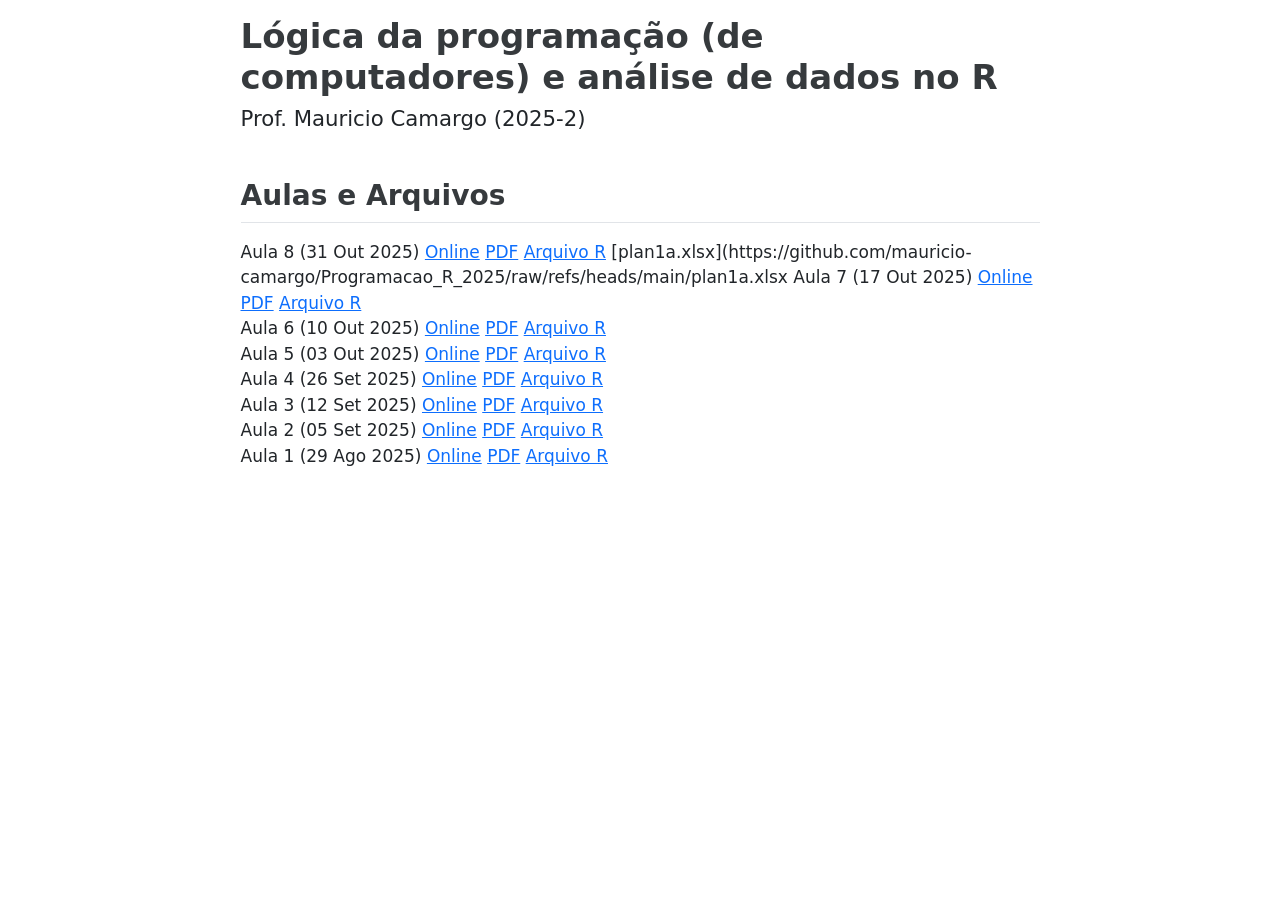
==== commit ff024557: "asd" ====
--- a/index.html
+++ b/index.html
@@ -73,7 +73,7 @@
 -->
 <section id="aulas-e-arquivos" class="level2">
 <h2 class="anchored" data-anchor-id="aulas-e-arquivos">Aulas e Arquivos</h2>
-<p>&lt;&lt;&lt;&lt;&lt;&lt;&lt; HEAD Aula 8 (31 Out 2025) <a href="Aula8.html">Online</a> <a href="Aula8.pdf">PDF</a> <a href="Aula8_Exerc_Resolvidos.R">Arquivo R</a> [plan1a.xlsx](https://github.com/mauricio-camargo/Programacao_R_2025/raw/refs/heads/main/plan1a.xlsx Aula 7 (17 Out 2025) <a href="Aula7.html">Online</a> <a href="Aula7.pdf">PDF</a> <a href="Aula7_Exerc_Resolvidos.R">Arquivo R</a><br>
+<p>Aula 8 (31 Out 2025) <a href="Aula8.html">Online</a> <a href="Aula8.pdf">PDF</a> <a href="Aula8_Exerc_Resolvidos.R">Arquivo R</a> [plan1a.xlsx](https://github.com/mauricio-camargo/Programacao_R_2025/raw/refs/heads/main/plan1a.xlsx Aula 7 (17 Out 2025) <a href="Aula7.html">Online</a> <a href="Aula7.pdf">PDF</a> <a href="Aula7_Exerc_Resolvidos.R">Arquivo R</a><br>
 Aula 6 (10 Out 2025) <a href="Aula6.html">Online</a> <a href="Aula6.pdf">PDF</a> <a href="Aula6_Exerc_Resolvidos.R">Arquivo R</a><br>
 Aula 5 (03 Out 2025) <a href="Aula5.html">Online</a> <a href="Aula5.pdf">PDF</a> <a href="Aula5_Exerc_Resolvidos.R">Arquivo R</a><br>
 Aula 4 (26 Set 2025) <a href="Aula4.html">Online</a> <a href="Aula4.pdf">PDF</a> <a href="Aula4_Exerc_Resolvidos.R">Arquivo R</a><br>
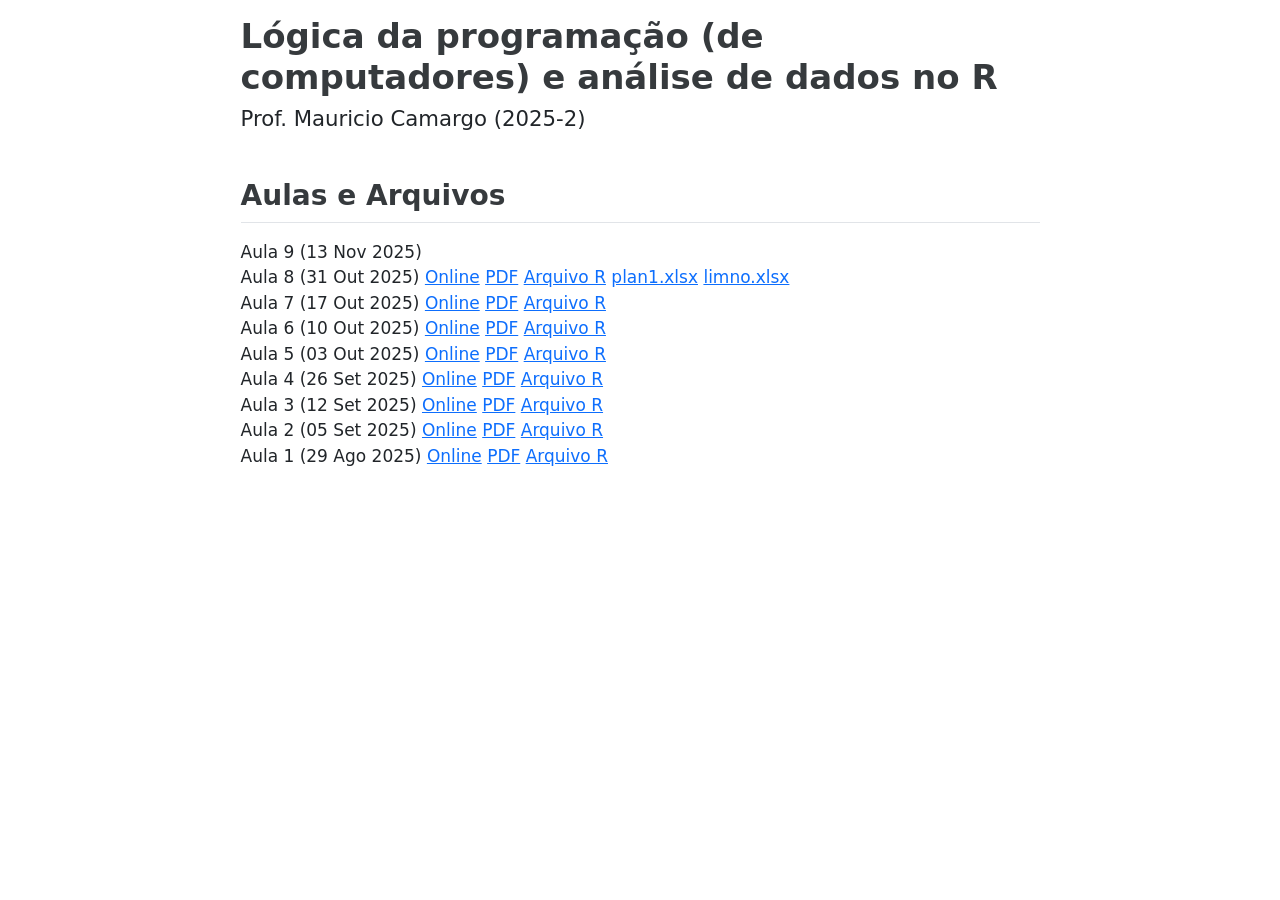
==== commit 5443c446: "asdasd" ====
--- a/index.html
+++ b/index.html
@@ -73,7 +73,9 @@
 -->
 <section id="aulas-e-arquivos" class="level2">
 <h2 class="anchored" data-anchor-id="aulas-e-arquivos">Aulas e Arquivos</h2>
-<p>Aula 8 (31 Out 2025) <a href="Aula8.html">Online</a> <a href="Aula8.pdf">PDF</a> <a href="Aula8_Exerc_Resolvidos.R">Arquivo R</a> [plan1a.xlsx](https://github.com/mauricio-camargo/Programacao_R_2025/raw/refs/heads/main/plan1a.xlsx Aula 7 (17 Out 2025) <a href="Aula7.html">Online</a> <a href="Aula7.pdf">PDF</a> <a href="Aula7_Exerc_Resolvidos.R">Arquivo R</a><br>
+<p>Aula 9 (13 Nov 2025)<br>
+Aula 8 (31 Out 2025) <a href="Aula8.html">Online</a> <a href="Aula8.pdf">PDF</a> <a href="Aula8_Exerc_Resolvidos.R">Arquivo R</a> <a href="https://github.com/mauricio-camargo/Programacao_R_2025/raw/refs/heads/main/plan1.xlsx">plan1.xlsx</a> <a href="https://github.com/mauricio-camargo/Programacao_R_2025/raw/refs/heads/main/limno.xlsx">limno.xlsx</a><br>
+Aula 7 (17 Out 2025) <a href="Aula7.html">Online</a> <a href="Aula7.pdf">PDF</a> <a href="Aula7_Exerc_Resolvidos.R">Arquivo R</a><br>
 Aula 6 (10 Out 2025) <a href="Aula6.html">Online</a> <a href="Aula6.pdf">PDF</a> <a href="Aula6_Exerc_Resolvidos.R">Arquivo R</a><br>
 Aula 5 (03 Out 2025) <a href="Aula5.html">Online</a> <a href="Aula5.pdf">PDF</a> <a href="Aula5_Exerc_Resolvidos.R">Arquivo R</a><br>
 Aula 4 (26 Set 2025) <a href="Aula4.html">Online</a> <a href="Aula4.pdf">PDF</a> <a href="Aula4_Exerc_Resolvidos.R">Arquivo R</a><br>
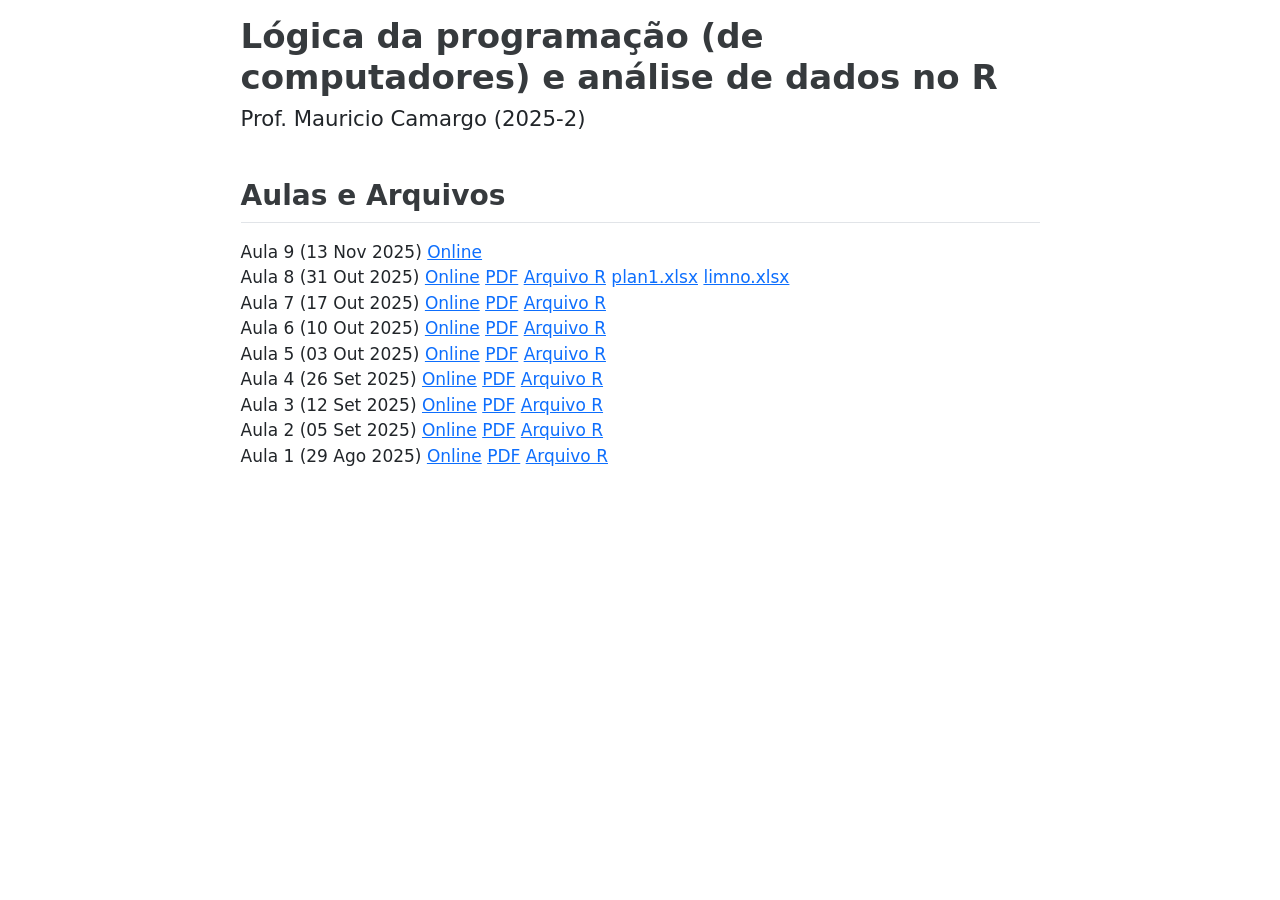
==== commit c60e1984: "asd" ====
--- a/index.html
+++ b/index.html
@@ -73,7 +73,7 @@
 -->
 <section id="aulas-e-arquivos" class="level2">
 <h2 class="anchored" data-anchor-id="aulas-e-arquivos">Aulas e Arquivos</h2>
-<p>Aula 9 (13 Nov 2025)<br>
+<p>Aula 9 (13 Nov 2025) <a href="Aula9.html">Online</a><br>
 Aula 8 (31 Out 2025) <a href="Aula8.html">Online</a> <a href="Aula8.pdf">PDF</a> <a href="Aula8_Exerc_Resolvidos.R">Arquivo R</a> <a href="https://github.com/mauricio-camargo/Programacao_R_2025/raw/refs/heads/main/plan1.xlsx">plan1.xlsx</a> <a href="https://github.com/mauricio-camargo/Programacao_R_2025/raw/refs/heads/main/limno.xlsx">limno.xlsx</a><br>
 Aula 7 (17 Out 2025) <a href="Aula7.html">Online</a> <a href="Aula7.pdf">PDF</a> <a href="Aula7_Exerc_Resolvidos.R">Arquivo R</a><br>
 Aula 6 (10 Out 2025) <a href="Aula6.html">Online</a> <a href="Aula6.pdf">PDF</a> <a href="Aula6_Exerc_Resolvidos.R">Arquivo R</a><br>
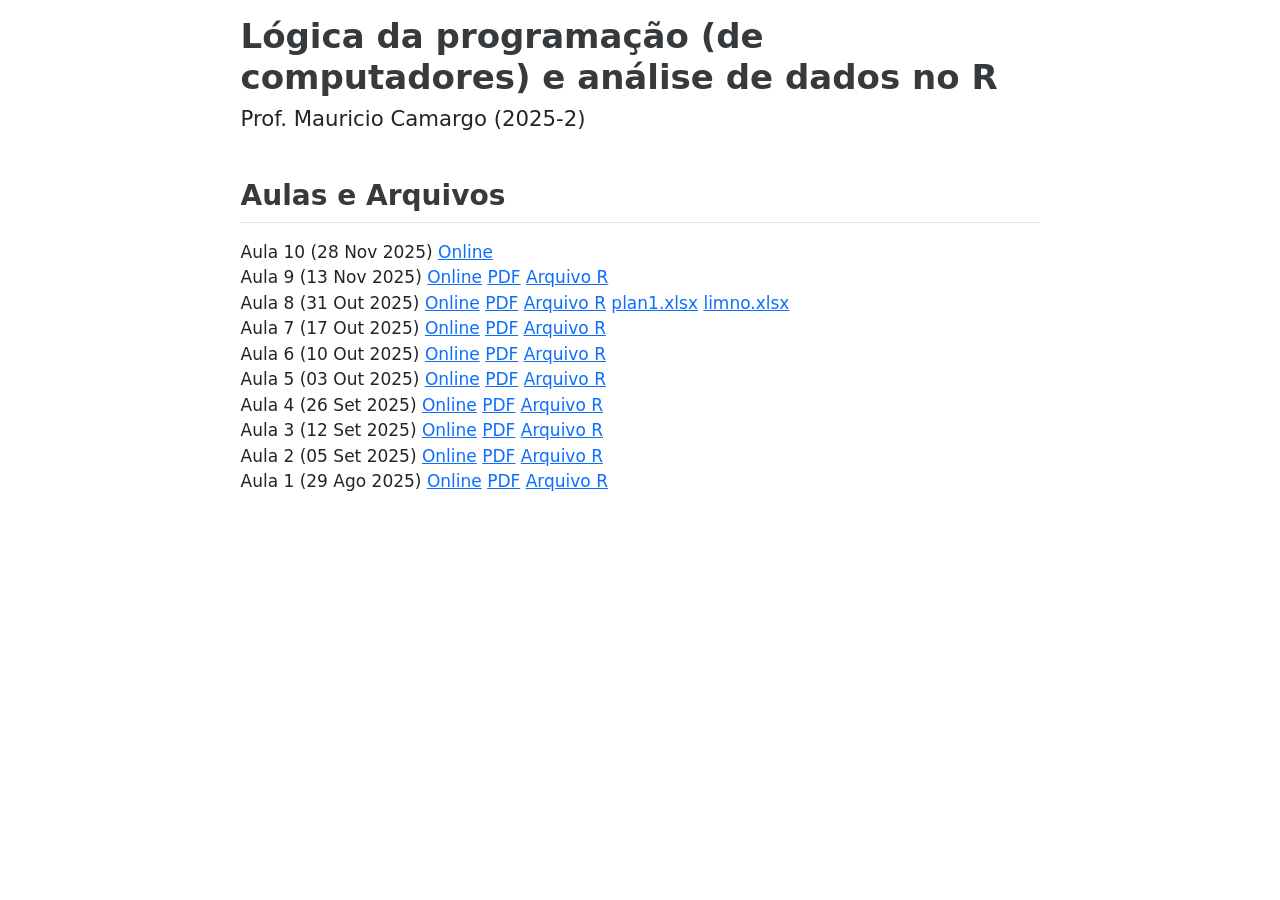
==== commit 70ecb81a: "asd" ====
--- a/index.html
+++ b/index.html
@@ -73,7 +73,8 @@
 -->
 <section id="aulas-e-arquivos" class="level2">
 <h2 class="anchored" data-anchor-id="aulas-e-arquivos">Aulas e Arquivos</h2>
-<p>Aula 9 (13 Nov 2025) <a href="Aula9.html">Online</a><br>
+<p>Aula 10 (28 Nov 2025) <a href="Aula10.html">Online</a><br>
+Aula 9 (13 Nov 2025) <a href="Aula9.html">Online</a> <a href="Aula9.pdf">PDF</a> <a href="Aula9_Exerc_Resolvidos.R">Arquivo R</a><br>
 Aula 8 (31 Out 2025) <a href="Aula8.html">Online</a> <a href="Aula8.pdf">PDF</a> <a href="Aula8_Exerc_Resolvidos.R">Arquivo R</a> <a href="https://github.com/mauricio-camargo/Programacao_R_2025/raw/refs/heads/main/plan1.xlsx">plan1.xlsx</a> <a href="https://github.com/mauricio-camargo/Programacao_R_2025/raw/refs/heads/main/limno.xlsx">limno.xlsx</a><br>
 Aula 7 (17 Out 2025) <a href="Aula7.html">Online</a> <a href="Aula7.pdf">PDF</a> <a href="Aula7_Exerc_Resolvidos.R">Arquivo R</a><br>
 Aula 6 (10 Out 2025) <a href="Aula6.html">Online</a> <a href="Aula6.pdf">PDF</a> <a href="Aula6_Exerc_Resolvidos.R">Arquivo R</a><br>
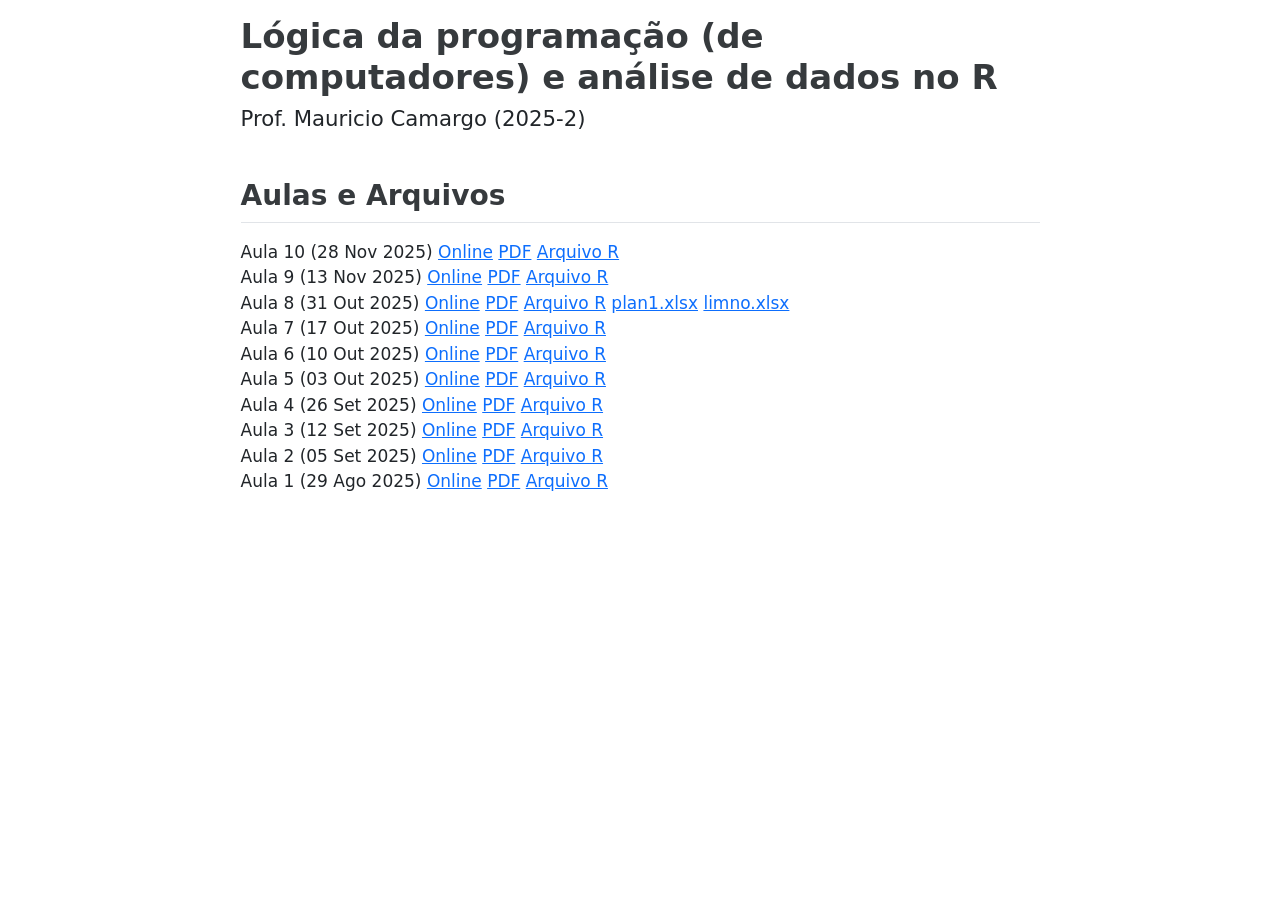
==== commit 79bf7346: "as" ====
--- a/index.html
+++ b/index.html
@@ -73,7 +73,7 @@
 -->
 <section id="aulas-e-arquivos" class="level2">
 <h2 class="anchored" data-anchor-id="aulas-e-arquivos">Aulas e Arquivos</h2>
-<p>Aula 10 (28 Nov 2025) <a href="Aula10.html">Online</a><br>
+<p>Aula 10 (28 Nov 2025) <a href="Aula10.html">Online</a> <a href="Aula10.pdf">PDF</a> <a href="Aula10_Exerc_Resolvidos.R">Arquivo R</a><br>
 Aula 9 (13 Nov 2025) <a href="Aula9.html">Online</a> <a href="Aula9.pdf">PDF</a> <a href="Aula9_Exerc_Resolvidos.R">Arquivo R</a><br>
 Aula 8 (31 Out 2025) <a href="Aula8.html">Online</a> <a href="Aula8.pdf">PDF</a> <a href="Aula8_Exerc_Resolvidos.R">Arquivo R</a> <a href="https://github.com/mauricio-camargo/Programacao_R_2025/raw/refs/heads/main/plan1.xlsx">plan1.xlsx</a> <a href="https://github.com/mauricio-camargo/Programacao_R_2025/raw/refs/heads/main/limno.xlsx">limno.xlsx</a><br>
 Aula 7 (17 Out 2025) <a href="Aula7.html">Online</a> <a href="Aula7.pdf">PDF</a> <a href="Aula7_Exerc_Resolvidos.R">Arquivo R</a><br>
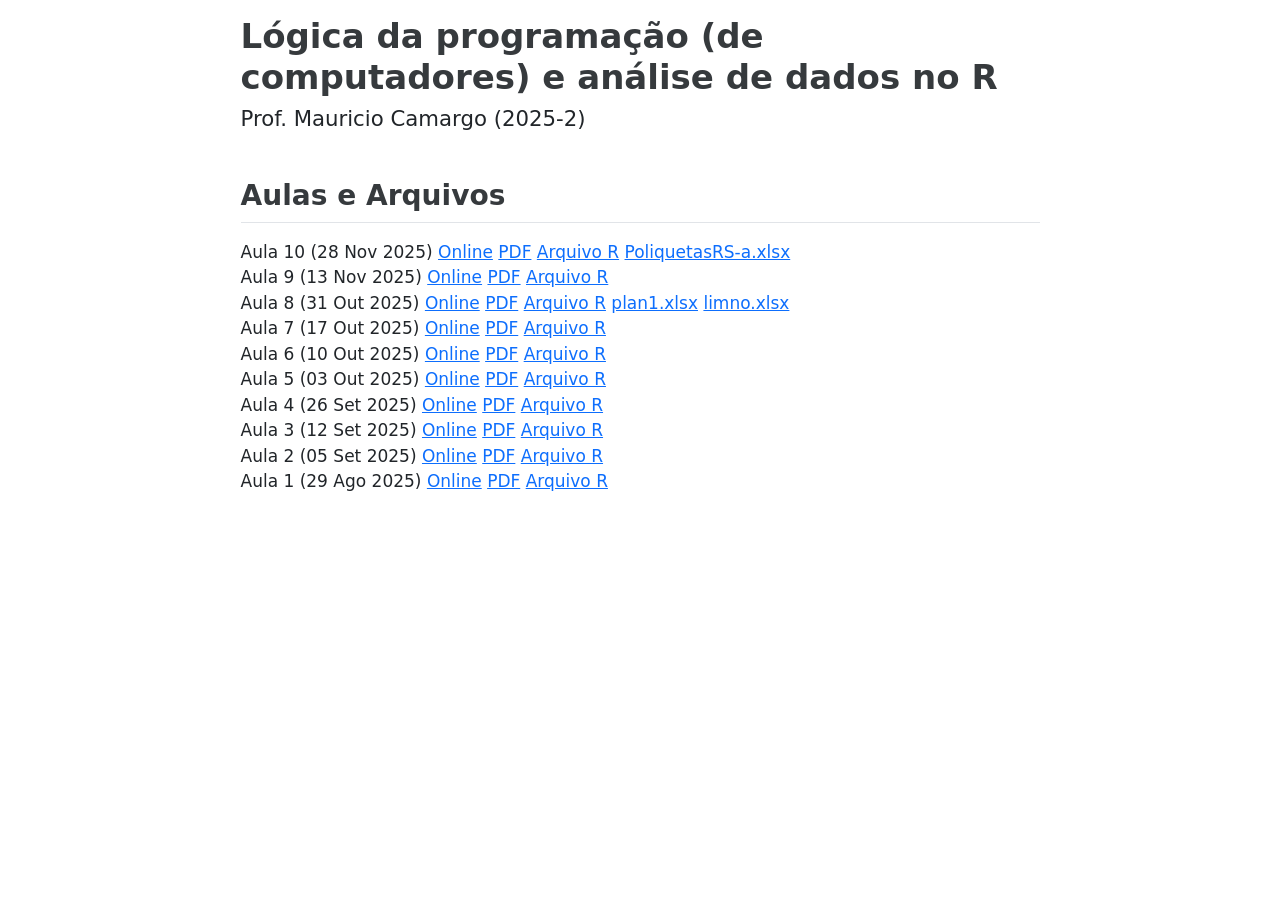
==== commit 48e96293: "asdasd" ====
--- a/index.html
+++ b/index.html
@@ -73,7 +73,7 @@
 -->
 <section id="aulas-e-arquivos" class="level2">
 <h2 class="anchored" data-anchor-id="aulas-e-arquivos">Aulas e Arquivos</h2>
-<p>Aula 10 (28 Nov 2025) <a href="Aula10.html">Online</a> <a href="Aula10.pdf">PDF</a> <a href="Aula10_Exerc_Resolvidos.R">Arquivo R</a><br>
+<p>Aula 10 (28 Nov 2025) <a href="Aula10.html">Online</a> <a href="Aula10.pdf">PDF</a> <a href="Aula10_Exerc_Resolvidos.R">Arquivo R</a> <a href="https://github.com/mauricio-camargo/Programacao_R_2025/raw/refs/heads/main/PoliquetasRS-a.xlsx">PoliquetasRS-a.xlsx</a><br>
 Aula 9 (13 Nov 2025) <a href="Aula9.html">Online</a> <a href="Aula9.pdf">PDF</a> <a href="Aula9_Exerc_Resolvidos.R">Arquivo R</a><br>
 Aula 8 (31 Out 2025) <a href="Aula8.html">Online</a> <a href="Aula8.pdf">PDF</a> <a href="Aula8_Exerc_Resolvidos.R">Arquivo R</a> <a href="https://github.com/mauricio-camargo/Programacao_R_2025/raw/refs/heads/main/plan1.xlsx">plan1.xlsx</a> <a href="https://github.com/mauricio-camargo/Programacao_R_2025/raw/refs/heads/main/limno.xlsx">limno.xlsx</a><br>
 Aula 7 (17 Out 2025) <a href="Aula7.html">Online</a> <a href="Aula7.pdf">PDF</a> <a href="Aula7_Exerc_Resolvidos.R">Arquivo R</a><br>
